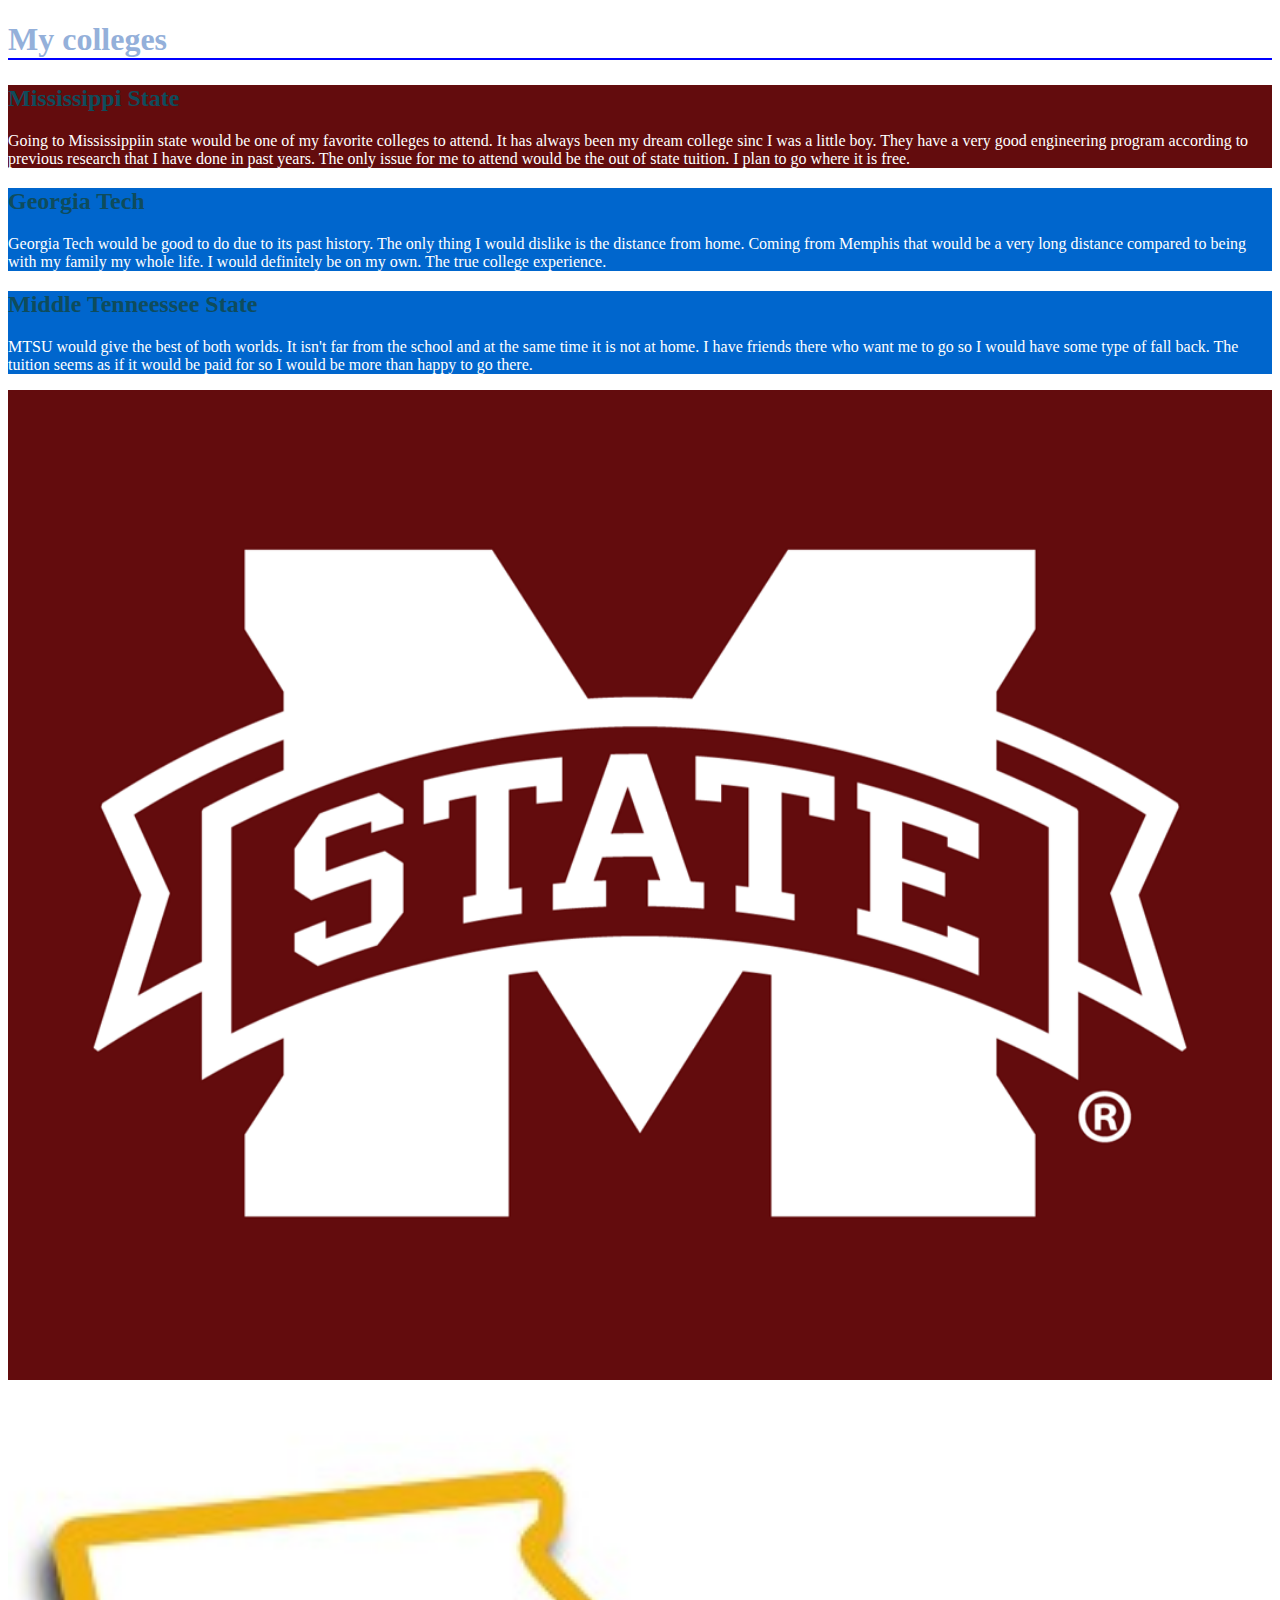
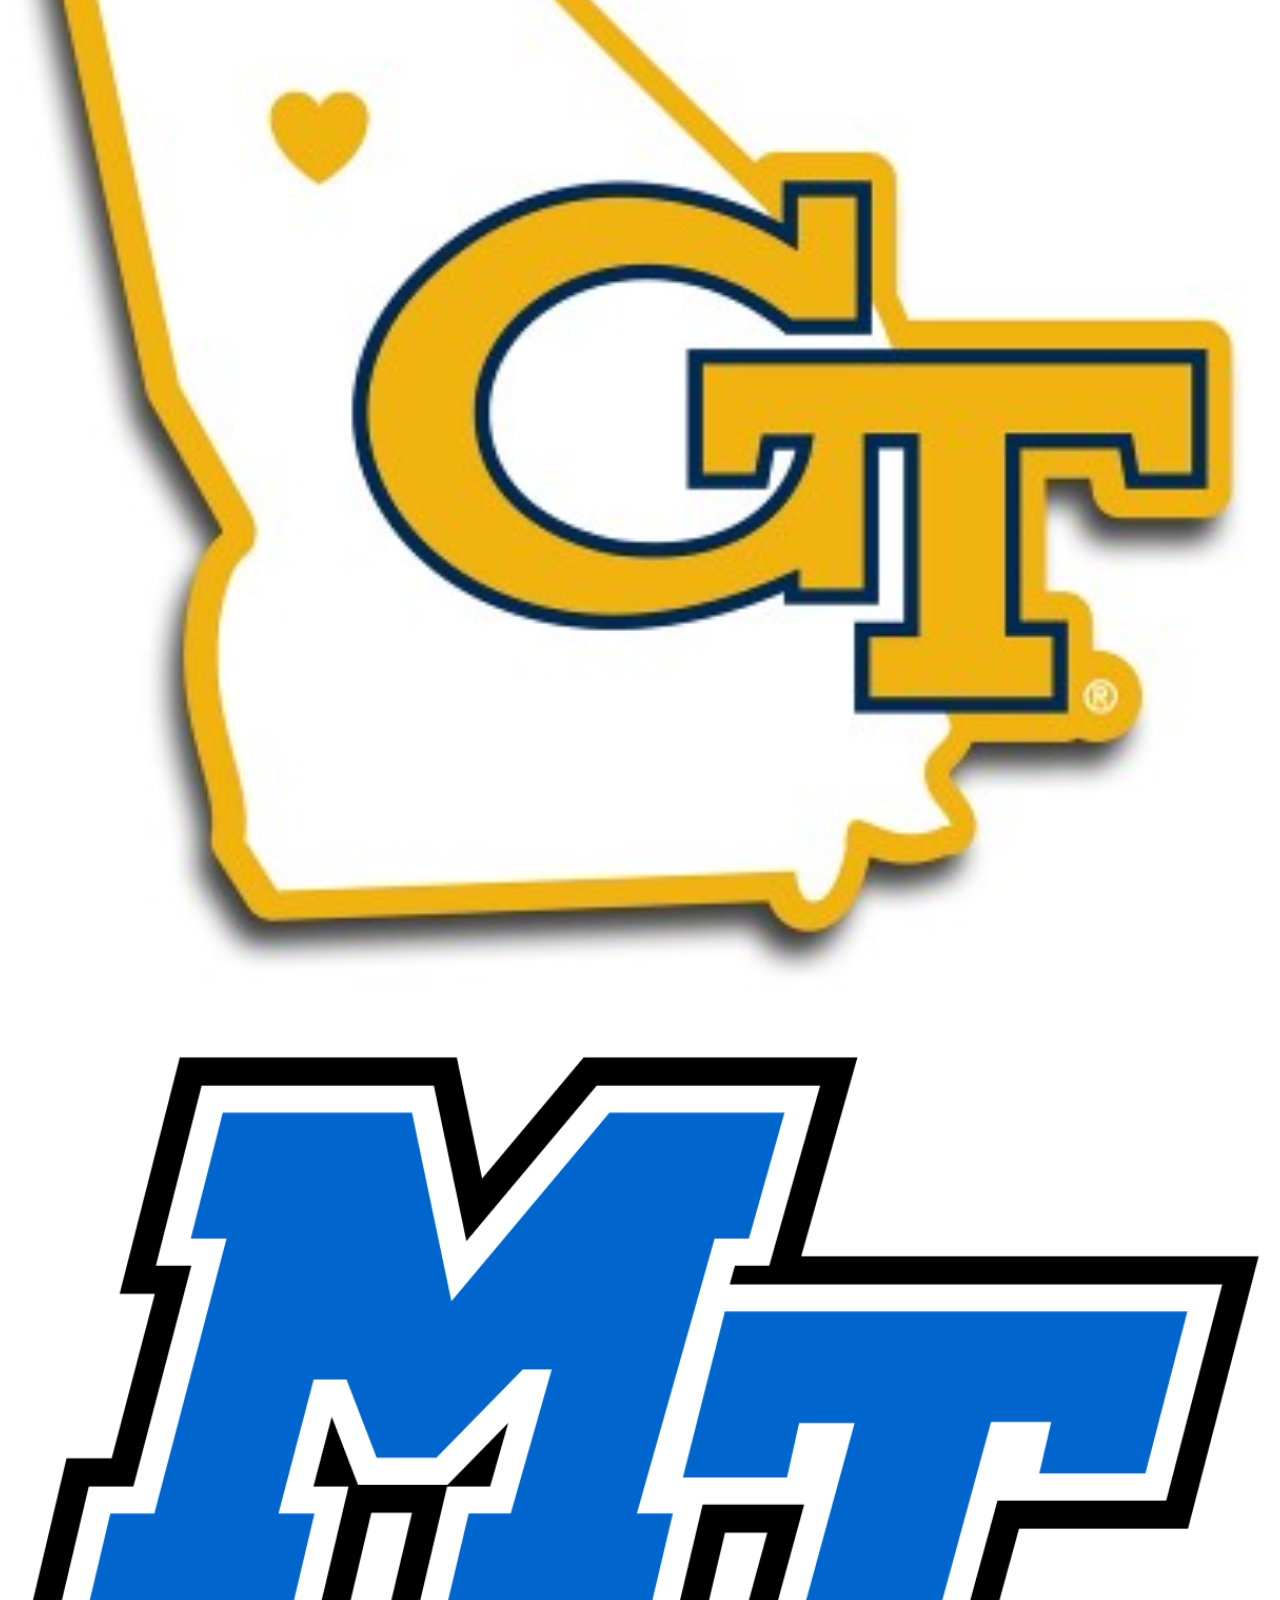
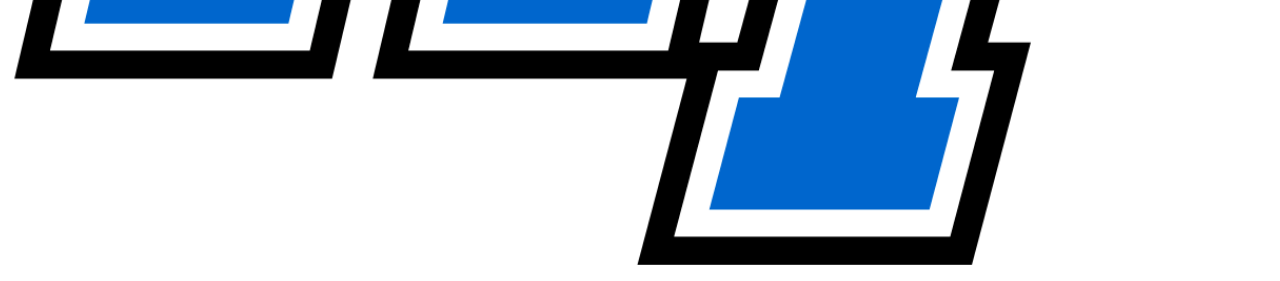
==== colleges.html @ 5ca79afb "Add files via upload" ====
<!DOCTYPE html>
<html>
  <head>
    <!-- Required meta tags -->
    <meta charset="utf-8">
    <meta name="viewport" content="width=device-width, initial-scale=1, shrink-to-fit=no">

    <!-- Bootstrap css -->
    <link rel="stylesheet" href="https://stackpath.bootstrapcdn.com/bootstrap/4.1.3/css/bootstrap.min.css" integrity="sha384-MCw98/SFnGE8fJT3GXwEOngsV7Zt27NXFoaoApmYm81iuXoPkFOJwJ8ERdknLPMO" crossorigin="anonymous">
    
    <!-- Link to your css file -->
    <link rel="stylesheet" type="text/css" href="css/main.css">

    <!-- The title is what displays in the browser tab. Should be the title of your page. -->
    <title>My colleges</title>
  </head>
<body>
	<div class="container">
		
			<div class="row">
                <div class="col-sm-12 col-sm-6">
				   <h1 class="text-center">My colleges</h1>
                </div>
			</div>
            <div class="row">
                <div class="col-sm-4 ms">
                    <h2>Mississippi State</h2>
                    <p>Going to Mississippiin state would be one of my favorite colleges to attend. It has always been my dream college sinc I was a little boy. They have a very good engineering program according to previous research that I have done in past years. The only issue for me to attend would be the out of state tuition. I plan to go where it is free.</p>                     
                   	
                </div>		
                <div class="col-sm-4 gt">
                   <h2>Georgia Tech</h2>
                   <p>Georgia Tech would be good to do due to its past history. The only thing I would dislike  is the distance from home. Coming from Memphis that would be a very long distance compared to being with my family my whole life. I would definitely be on my own. The true college experience.</p>     
                  
                </div>
                <div class="col-sm-4 mts">
                   <h2>Middle Tenneessee State</h2>
                   <p>MTSU would give the best of both worlds. It isn't far from the school and at the same time it is not at home. I have friends there who want me to go so I would have some type of fall back. The tuition seems as if it would be paid for so I would be more than happy to go there.</p>
                
                </div>
            </div>
                <div class="row">
                    <div class="col-sm-4 ms"><img src="img/msu.png"></div>
                    <div class="col-sm-4"><img src="img/gtech.jpg"></div>
                    <div class="col-sm-4"><img src="img/mtsu.png"></div>
                </div>
            </div>             
        
	</div>

    <!-- Bootstrap Javascript - Don't Delete -->
    <!-- jQuery first, then Popper.js, then Bootstrap JS -->
    <script src="https://code.jquery.com/jquery-3.3.1.slim.min.js" integrity="sha384-q8i/X+965DzO0rT7abK41JStQIAqVgRVzpbzo5smXKp4YfRvH+8abtTE1Pi6jizo" crossorigin="anonymous"></script>
    <script src="https://cdnjs.cloudflare.com/ajax/libs/popper.js/1.14.3/umd/popper.min.js" integrity="sha384-ZMP7rVo3mIykV+2+9J3UJ46jBk0WLaUAdn689aCwoqbBJiSnjAK/l8WvCWPIPm49" crossorigin="anonymous"></script>
    <script src="https://stackpath.bootstrapcdn.com/bootstrap/4.1.3/js/bootstrap.min.js" integrity="sha384-ChfqqxuZUCnJSK3+MXmPNIyE6ZbWh2IMqE241rYiqJxyMiZ6OW/JmZQ5stwEULTy" crossorigin="anonymous"></script>
</body>
</html>
---- css/main.css ----
img {
	width: 100%;
}

body {
	color: #0F4C5C;
}

p {
	color: white;
}


.button {
	padding: 10px 15px;
	background-color: #black;
	border: 3px solid black;
}

.button:hover {
	background-color: transparent;
	text-decoration: none;
}

h1 {
	color: #94B0DA;
	margin-bottom: 25px;
	border-bottom: 2px solid blue;
}

.img-border {
	border: 3px solid black;
}

.first {
	padding: 50px 0;
	background-color: #0F4C5C;
}

.intro {
	color: #DCEDFF;
}

.second {
	padding: 50px 0;
	background-color: #DCEDFF;

}

.interests {
	color: #0F4C5C;
}



.third {
	padding: 50px 0;
	background-color: #0F4C5C;
}

.fourth {
	padding: 50px 0;
	background-color: #DCEDFF;
}

.facts {

}

.ms {
	background-color: #630C0D;
}

.gt {
	background-color: #0066CD;
}

.mts {
	background-color: #0066CD;
}
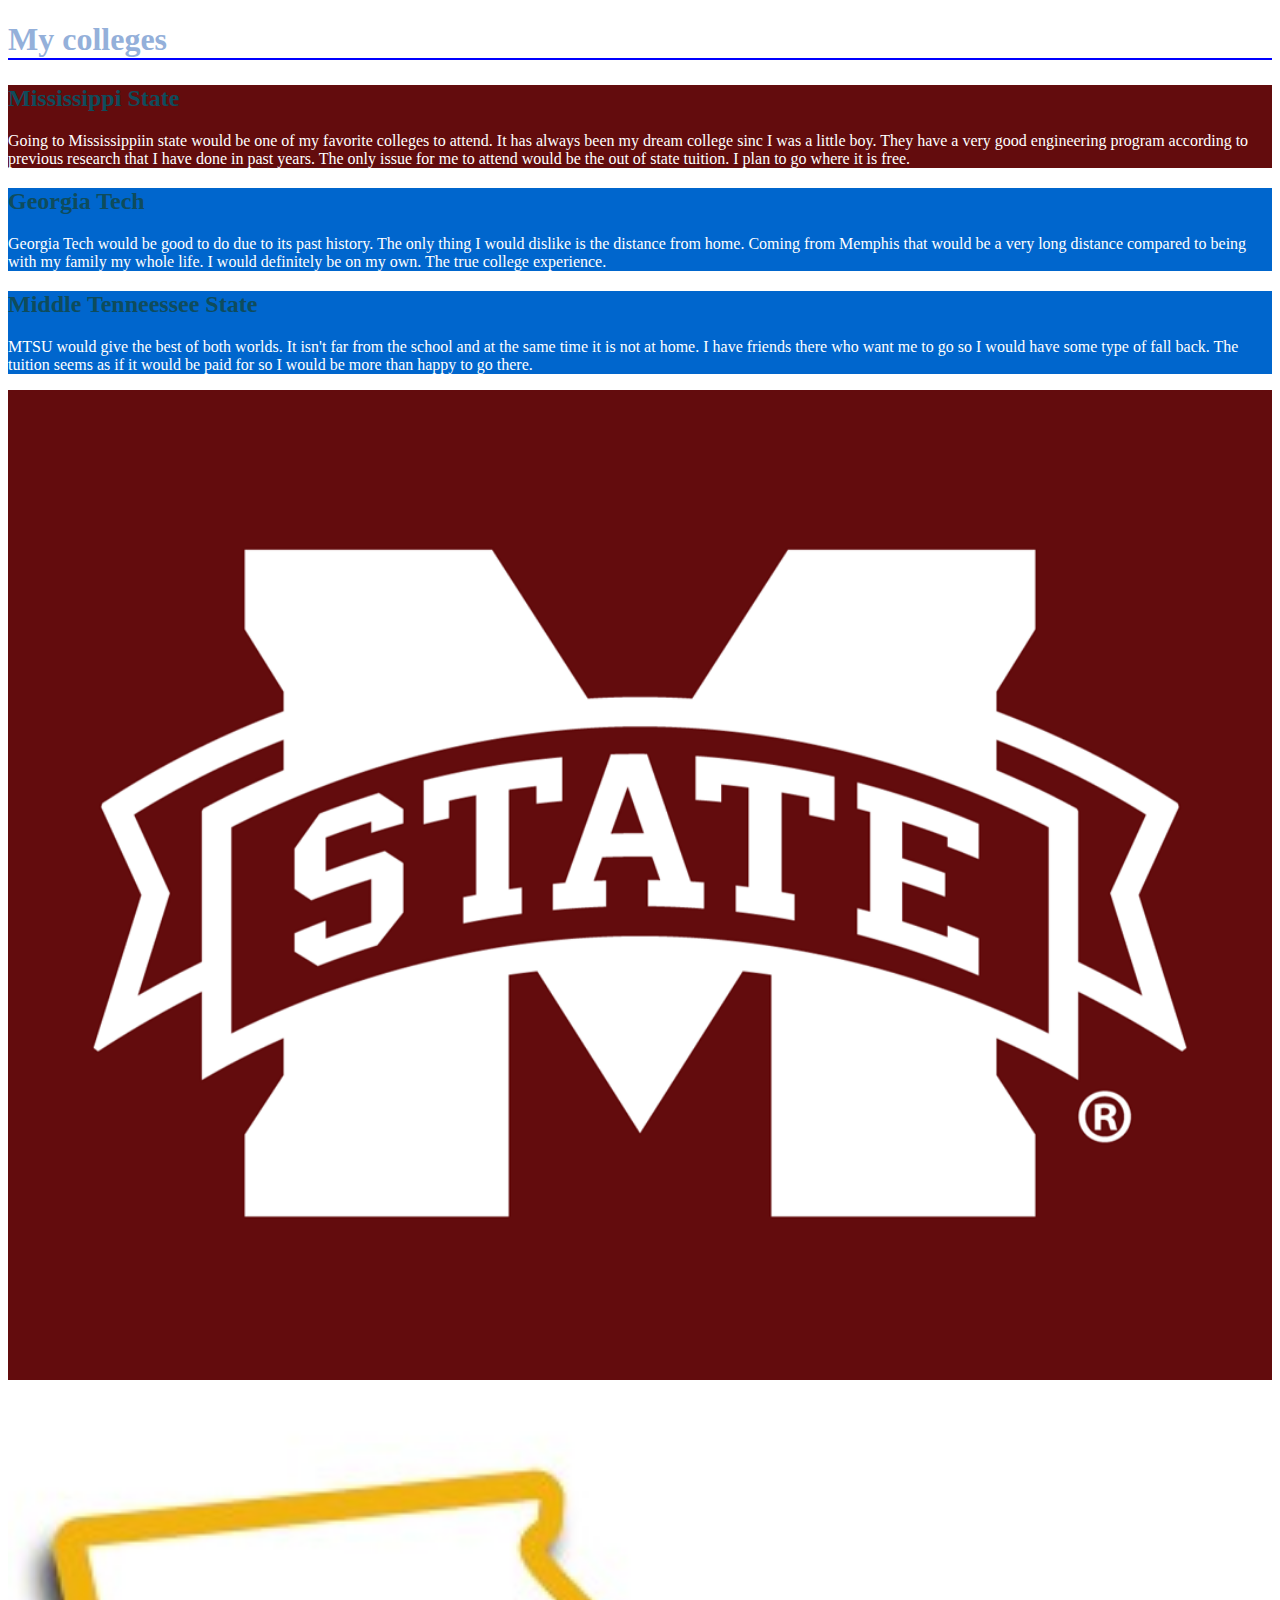
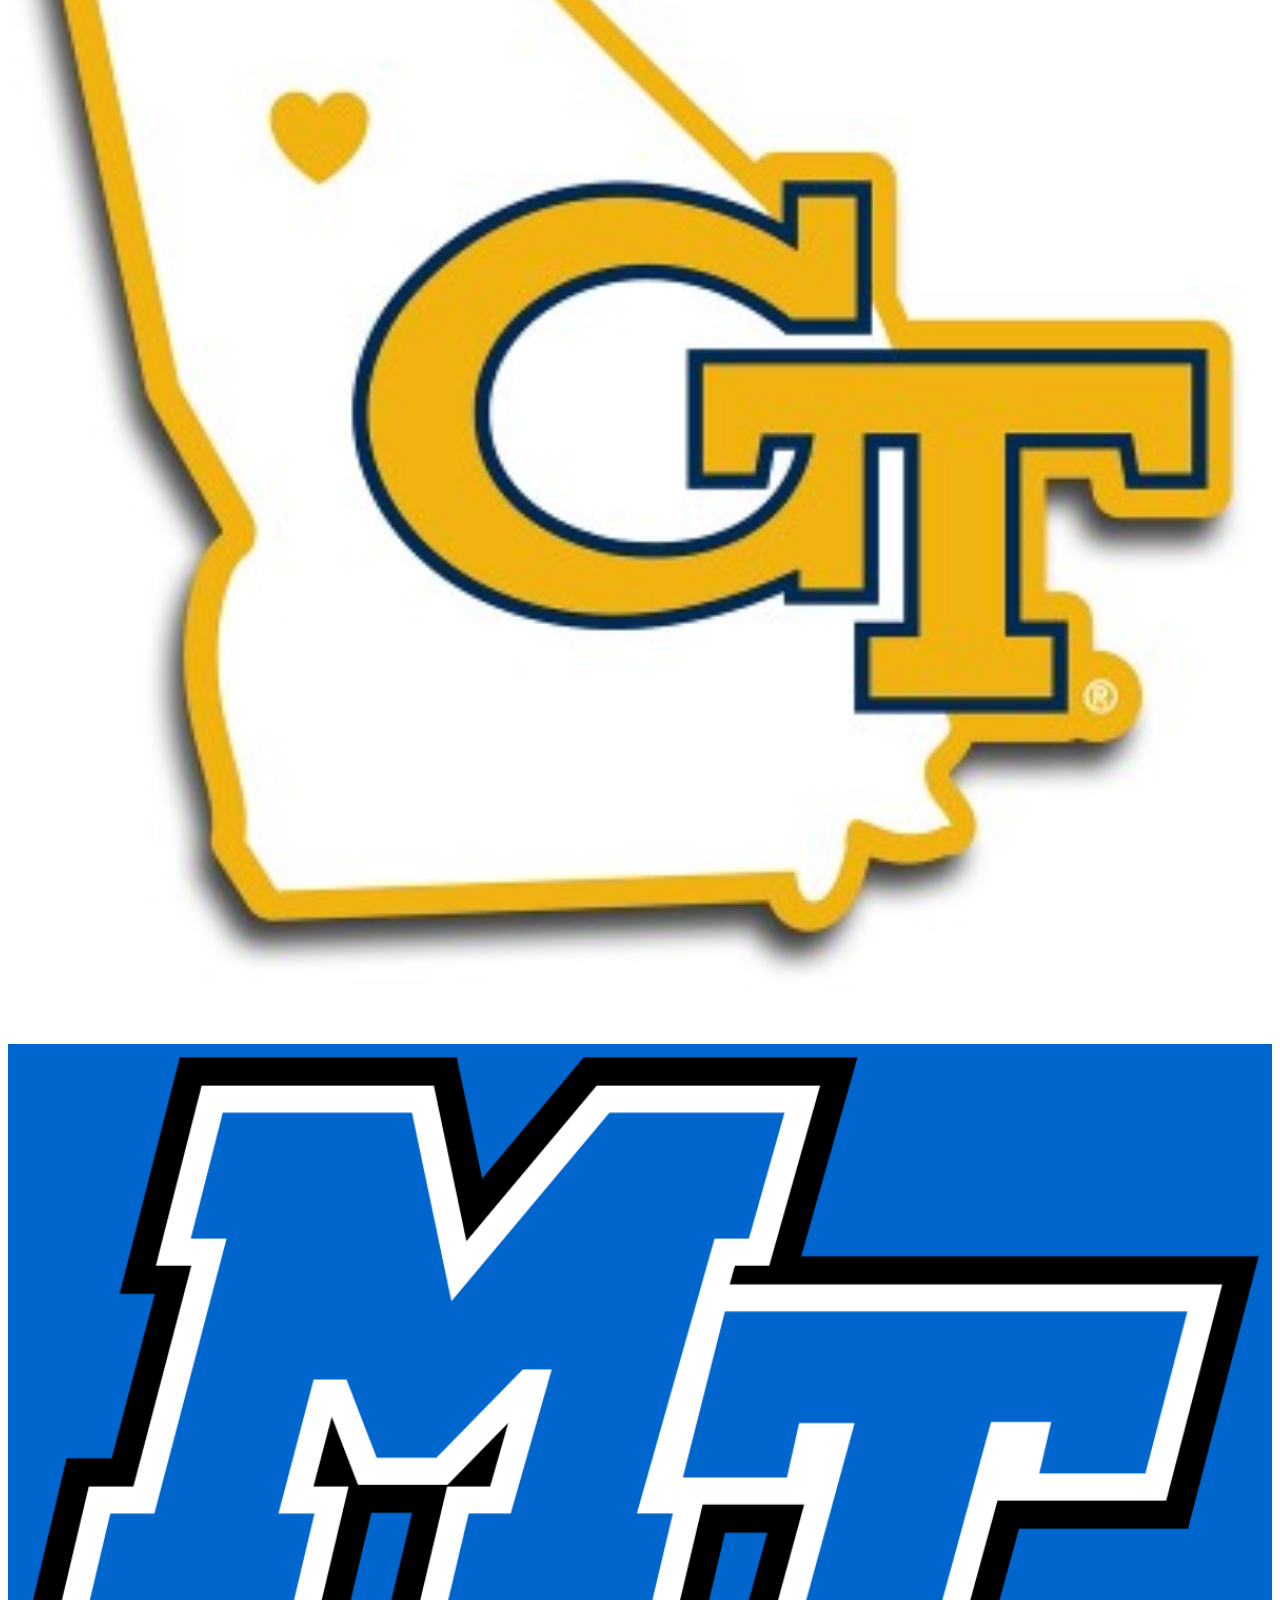
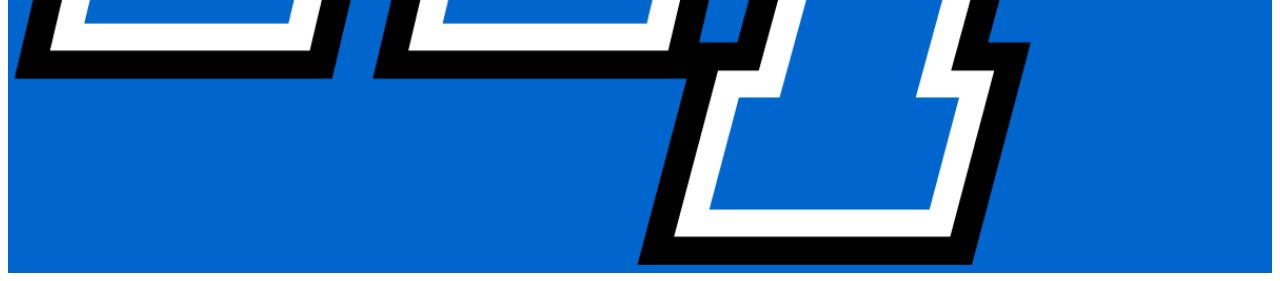
==== commit f666201d: "Update colleges.html" ====
--- a/colleges.html
+++ b/colleges.html
@@ -14,7 +14,7 @@
     <!-- The title is what displays in the browser tab. Should be the title of your page. -->
     <title>My colleges</title>
   </head>
-<body>
+<body class="college">
 	<div class="container">
 		
 			<div class="row">
@@ -41,8 +41,8 @@
             </div>
                 <div class="row">
                     <div class="col-sm-4 ms"><img src="img/msu.png"></div>
-                    <div class="col-sm-4"><img src="img/gtech.jpg"></div>
-                    <div class="col-sm-4"><img src="img/mtsu.png"></div>
+                    <div class="col-sm-4 gt"><img src="img/gtech.jpg"></div>
+                    <div class="col-sm-4 mts"><img src="img/mtsu.png"></div>
                 </div>
             </div>             
         
@@ -54,4 +54,4 @@
     <script src="https://cdnjs.cloudflare.com/ajax/libs/popper.js/1.14.3/umd/popper.min.js" integrity="sha384-ZMP7rVo3mIykV+2+9J3UJ46jBk0WLaUAdn689aCwoqbBJiSnjAK/l8WvCWPIPm49" crossorigin="anonymous"></script>
     <script src="https://stackpath.bootstrapcdn.com/bootstrap/4.1.3/js/bootstrap.min.js" integrity="sha384-ChfqqxuZUCnJSK3+MXmPNIyE6ZbWh2IMqE241rYiqJxyMiZ6OW/JmZQ5stwEULTy" crossorigin="anonymous"></script>
 </body>
-</html>+</html>
